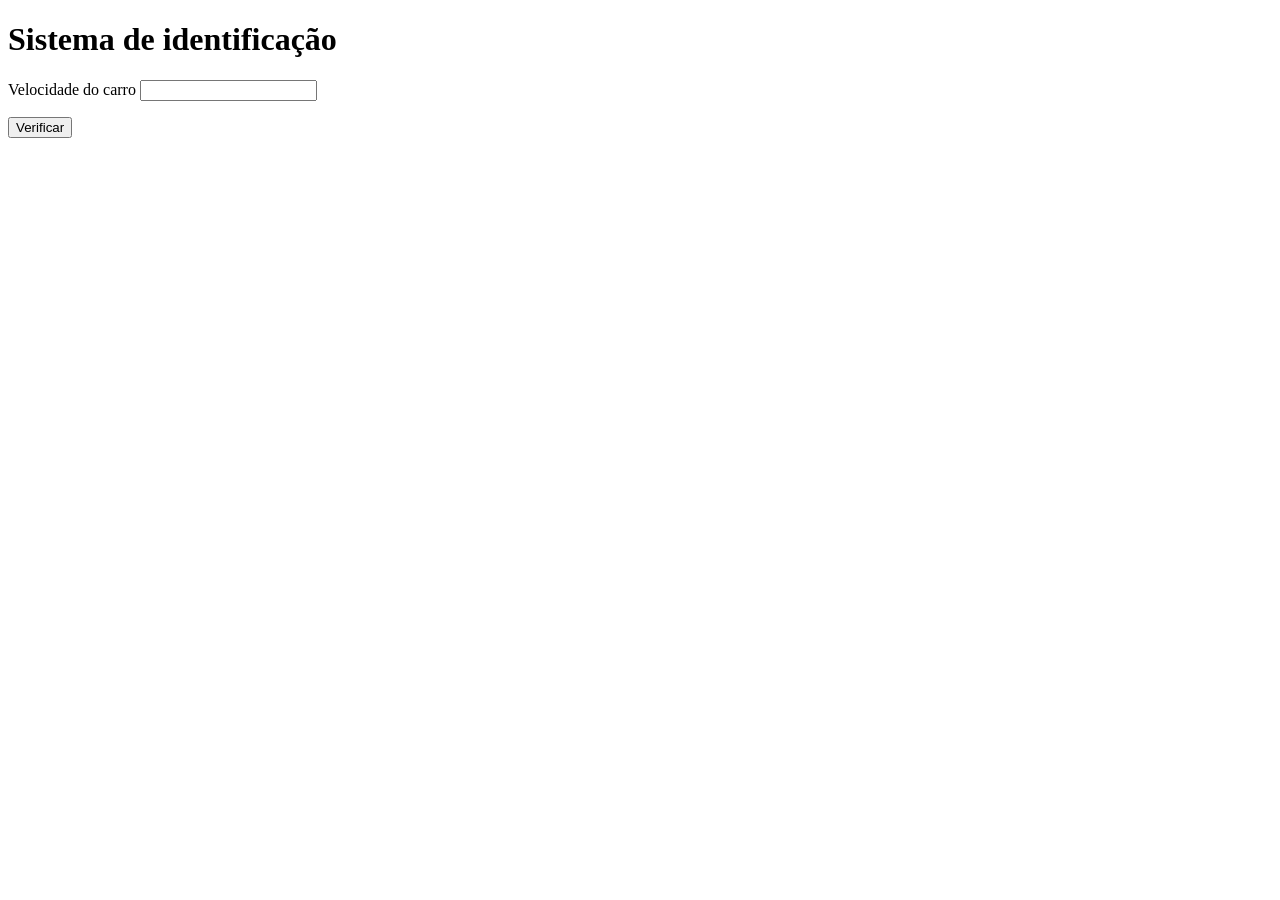
==== aula-11/ex009/index.html @ 310f26b6 "Create index.html" ====
<!DOCTYPE html>
<html lang="pt-BR">
<head>
    <meta charset="UTF-8">
    <meta name="viewport" content="width=device-width, initial-scale=1.0">
    <title>Exercício 08</title>
</head>
<body>
    <h1>Sistema de identificação</h1>

    <p>
        <label for="ivelocidade">Velocidade do carro</label>
        <input type="number" name="vel" id="ivelocidade">
    </p>

    <p>
        <input type="button" value="Verificar" onclick="calcular()">
    </p>

    <div id="res"></div>

    <script src="script.js"></script>
</body>
</html>
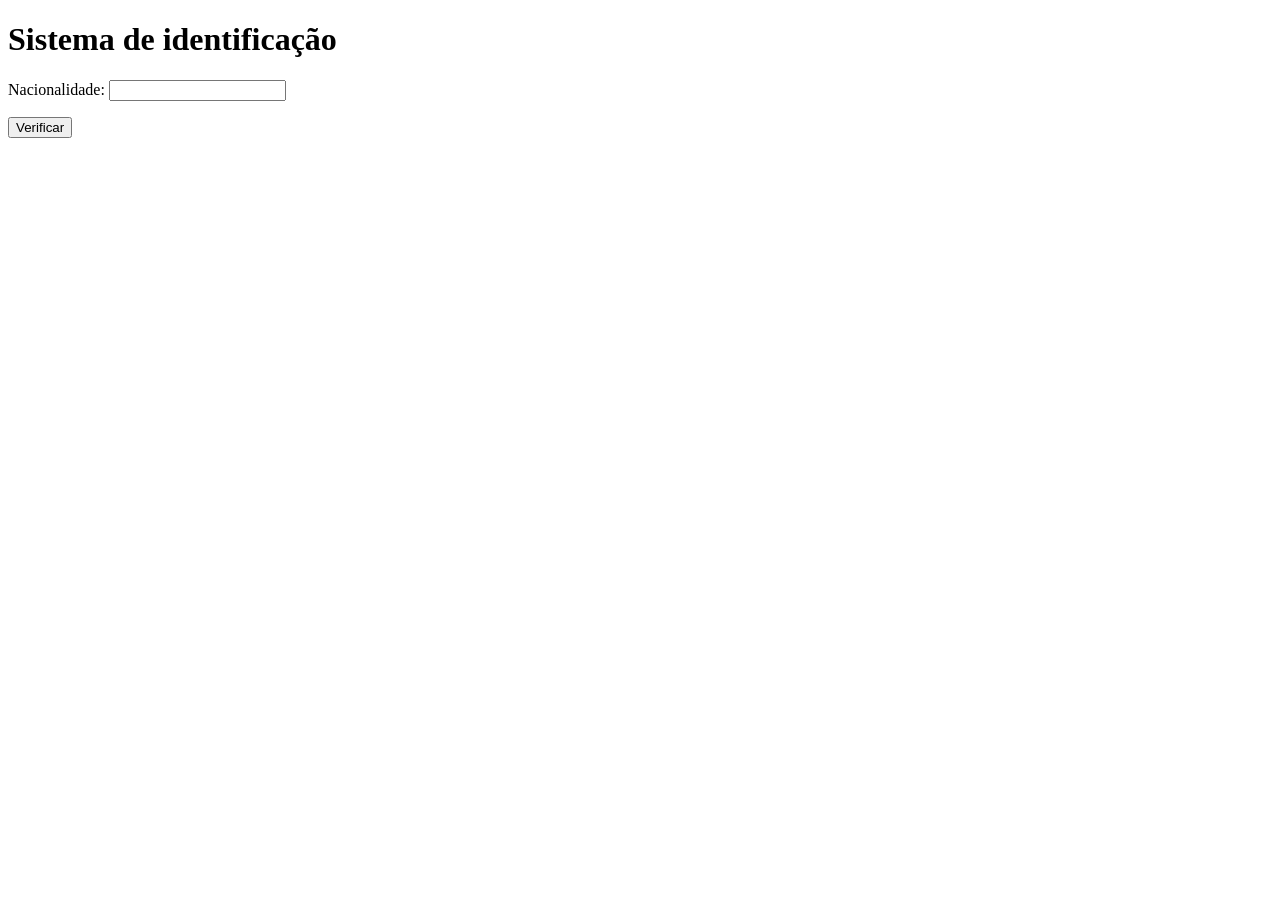
==== commit 8b754c9c: "Update" ====
--- a/aula-11/ex009/index.html
+++ b/aula-11/ex009/index.html
@@ -9,12 +9,12 @@
     <h1>Sistema de identificação</h1>
 
     <p>
-        <label for="ivelocidade">Velocidade do carro</label>
-        <input type="number" name="vel" id="ivelocidade">
+        <label for="ivelocidade">Nacionalidade: </label>
+        <input type="text" name="nac" id="inac">
     </p>
 
     <p>
-        <input type="button" value="Verificar" onclick="calcular()">
+        <input type="button" value="Verificar" onclick="identificar()">
     </p>
 
     <div id="res"></div>
